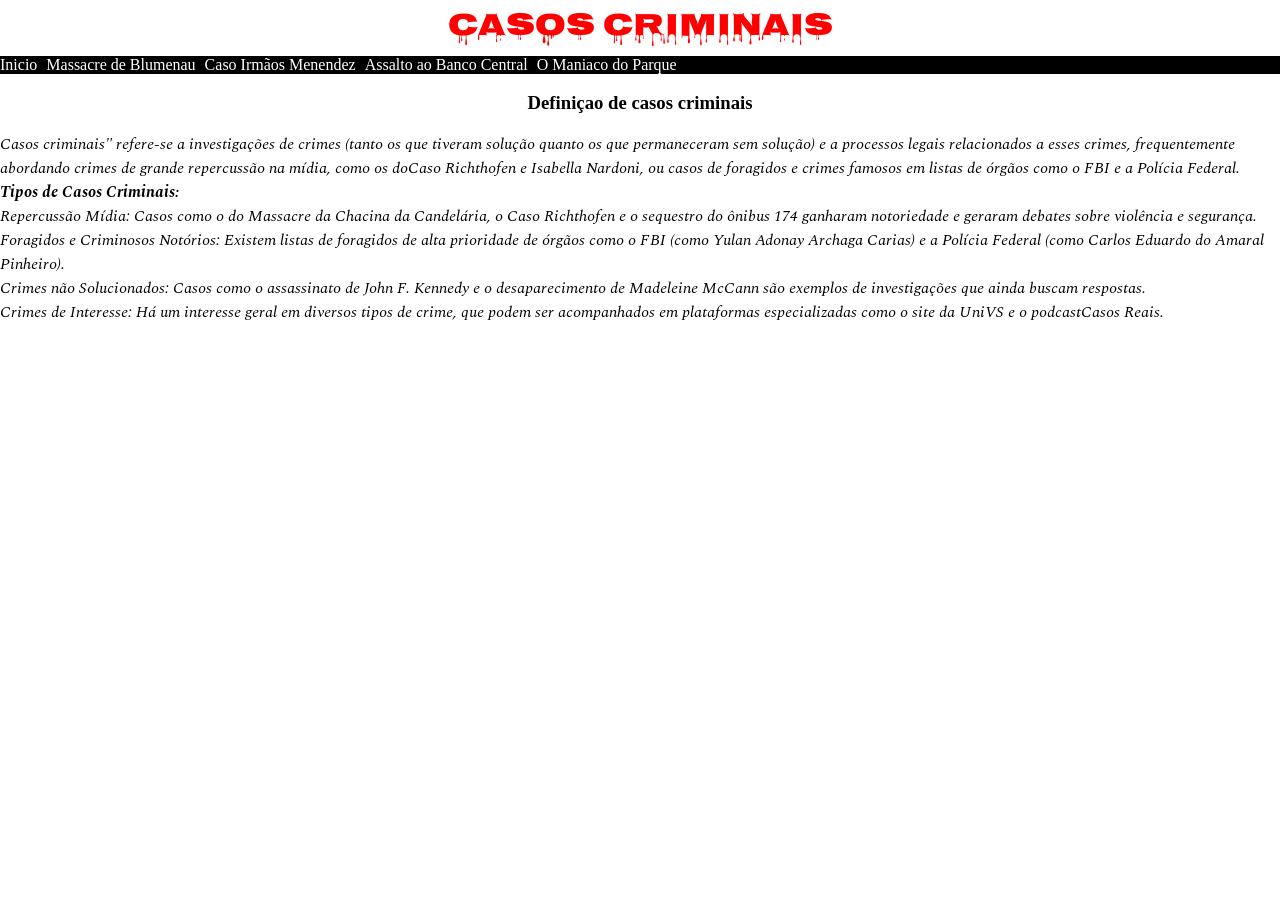
==== index.html @ f0807013 "ajustando html" ====
<!DOCTYPE html>
<html lang="en">
<head>
    <meta charset="UTF-8">
    <meta name="viewport" content="width=device-width, initial-scale=1.0">
    <title>casos criminais</title>
    <link rel="preconnect" href="https://fonts.googleapis.com">
<link rel="preconnect" href="https://fonts.gstatic.com" crossorigin>
<link href="https://fonts.googleapis.com/css2?family=Nosifer&family=Spectral:ital,wght@0,200;0,300;0,400;0,500;0,600;0,700;0,800;1,200;1,300;1,400;1,500;1,600;1,700;1,800&display=swap" rel="stylesheet">
    <link rel="stylesheet" href="./style.css">
</head>
<body >
    <center>
    <div>
        <h1 class="nosifer-regular">Casos Criminais</h1>
    </div>
    
    <nav class="navbar">
    <ul>
         <li><a href="./index.html">Inicio</a></li>
        <li><a href="./caso-1/index.html">Massacre de Blumenau</a></li>
        <li><a href="./caso-2/index.html">Caso Irmãos Menendez</a></li>
        <li><a href="./caso-3/index.html">Assalto ao Banco Central</a></li>
        <li><a href="./caso-4/index.html">O Maniaco do Parque</a></li>
        <li> <a href="sobre.html"></a></li>
        </ul>
    </nav>
    <br>
    <h3> Definiçao de casos criminais</h3>
    </center>
        <br>
    <p class="spectral-regular-italic">Casos criminais" refere-se a investigações de crimes (tanto os que tiveram solução quanto os que permaneceram sem solução) e a processos legais relacionados a esses crimes, frequentemente abordando crimes de grande repercussão na mídia, como os doCaso Richthofen e Isabella Nardoni, ou casos de foragidos e crimes famosos em listas de órgãos como o FBI e a Polícia Federal. 
        <br>
        <b>Tipos de Casos Criminais: </b>
        <br>
        Repercussão Mídia: Casos como o do Massacre da Chacina da Candelária, o Caso Richthofen e o sequestro do ônibus 174 ganharam notoriedade e geraram debates sobre violência e segurança. 
        <br>
        Foragidos e Criminosos Notórios: Existem listas de foragidos de alta prioridade de órgãos como o FBI (como Yulan Adonay Archaga Carias) e a Polícia Federal (como Carlos Eduardo do Amaral Pinheiro). 
        <br>
        Crimes não Solucionados: Casos como o assassinato de John F. Kennedy e o desaparecimento de Madeleine McCann são exemplos de investigações que ainda buscam respostas. 
        <br>
        Crimes de Interesse: Há um interesse geral em diversos tipos de crime, que podem ser acompanhados em plataformas especializadas como o site da UniVS e o podcastCasos Reais. 
       <br>
       
    </p>

</body>
</html>
---- style.css ----
/*varieveis*/
:root{
    --green:#332134
}
/*resert do css*/
*{
    margin: 0;
    padding: 0;
    box-sizing: border-box;
}

.navbar{
    background-color: rgb(0, 0, 0);
    color: rgb(255, 255, 255);
}
.navbar ul{
    display: flex;
    gap: 9px;
    list-style: none;
}
.navbar a {
  color: white;
  text-decoration: none;
}
header{
    position: relative;
}

header h3{
    position: absolute;
    left: calc(50%);
    transform: translateX(-50%);
}
.spectral-extralight {
  font-family: "Spectral", serif;
  font-weight: 200;
  font-style: normal;
}

.spectral-light {
  font-family: "Spectral", serif;
  font-weight: 300;
  font-style: normal;
}

.spectral-regular {
  font-family: "Spectral", serif;
  font-weight: 400;
  font-style: normal;
}

.spectral-medium {
  font-family: "Spectral", serif;
  font-weight: 500;
  font-style: normal;
}

.spectral-semibold {
  font-family: "Spectral", serif;
  font-weight: 600;
  font-style: normal;
}

.spectral-bold {
  font-family: "Spectral", serif;
  font-weight: 700;
  font-style: normal;
}

.spectral-extrabold {
  font-family: "Spectral", serif;
  font-weight: 800;
  font-style: normal;
}

.spectral-extralight-italic {
  font-family: "Spectral", serif;
  font-weight: 200;
  font-style: italic;
}

.spectral-light-italic {
  font-family: "Spectral", serif;
  font-weight: 300;
  font-style: italic;
}

.spectral-regular-italic {
  font-family: "Spectral", serif;
  font-weight: 400;
  font-style: italic;
}

.spectral-medium-italic {
  font-family: "Spectral", serif;
  font-weight: 500;
  font-style: italic;
}

.spectral-semibold-italic {
  font-family: "Spectral", serif;
  font-weight: 600;
  font-style: italic;
}

.spectral-bold-italic {
  font-family: "Spectral", serif;
  font-weight: 700;
  font-style: italic;
}

.spectral-extrabold-italic {
  font-family: "Spectral", serif;
  font-weight: 800;
  font-style: italic;
}
.nosifer-regular {
  font-family: "Nosifer", sans-serif;
  font-weight: 400;
  font-style: normal;
  color: red;
}
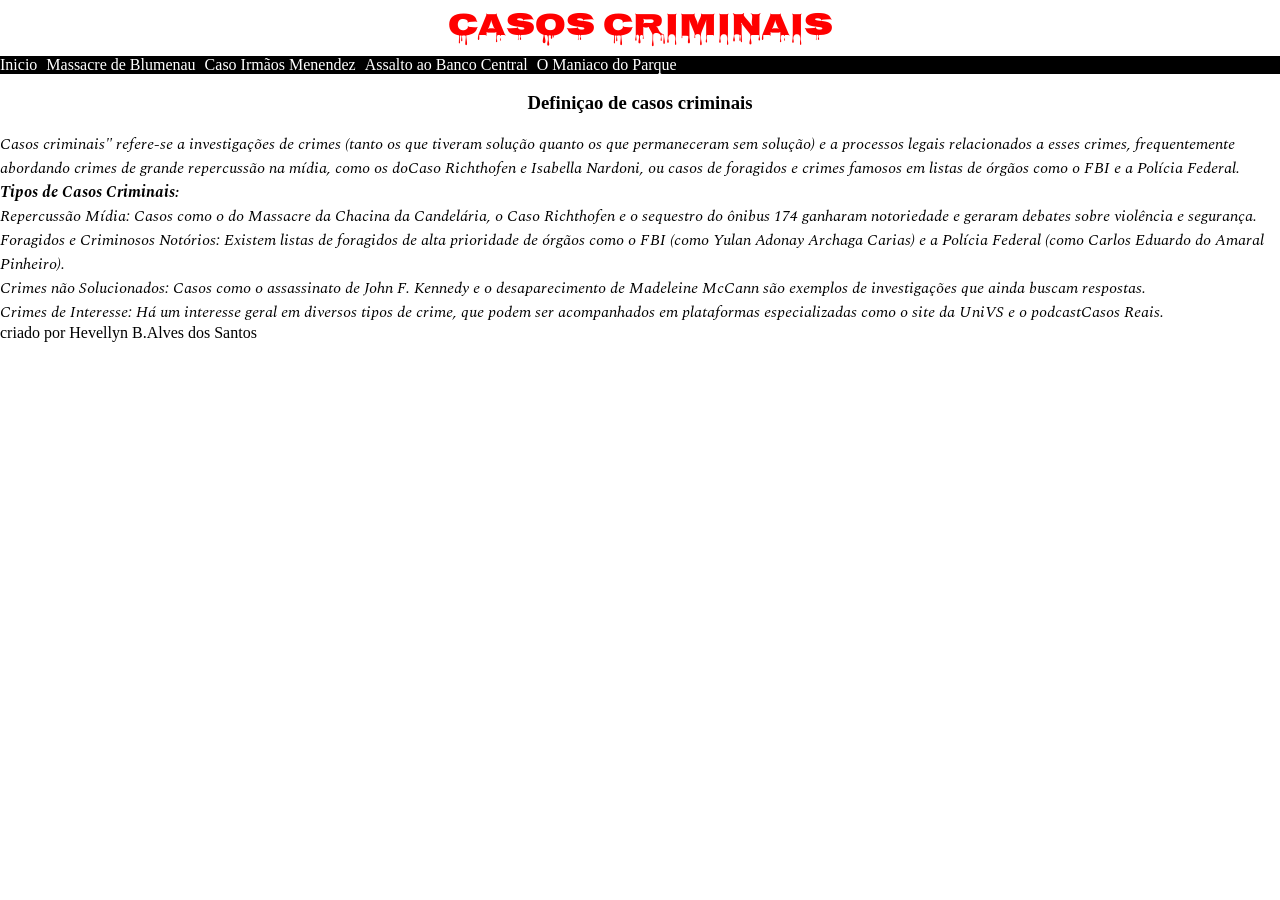
==== commit 26a5b677: "subindo modificações" ====
--- a/index.html
+++ b/index.html
@@ -1,48 +1,63 @@
 <!DOCTYPE html>
 <html lang="en">
+
 <head>
     <meta charset="UTF-8">
     <meta name="viewport" content="width=device-width, initial-scale=1.0">
     <title>casos criminais</title>
     <link rel="preconnect" href="https://fonts.googleapis.com">
-<link rel="preconnect" href="https://fonts.gstatic.com" crossorigin>
-<link href="https://fonts.googleapis.com/css2?family=Nosifer&family=Spectral:ital,wght@0,200;0,300;0,400;0,500;0,600;0,700;0,800;1,200;1,300;1,400;1,500;1,600;1,700;1,800&display=swap" rel="stylesheet">
+    <link rel="preconnect" href="https://fonts.gstatic.com" crossorigin>
+    <link
+        href="https://fonts.googleapis.com/css2?family=Nosifer&family=Spectral:ital,wght@0,200;0,300;0,400;0,500;0,600;0,700;0,800;1,200;1,300;1,400;1,500;1,600;1,700;1,800&display=swap"
+        rel="stylesheet">
     <link rel="stylesheet" href="./style.css">
 </head>
-<body >
+
+<body>
     <center>
-    <div>
-        <h1 class="nosifer-regular">Casos Criminais</h1>
-    </div>
-    
-    <nav class="navbar">
-    <ul>
-         <li><a href="./index.html">Inicio</a></li>
-        <li><a href="./caso-1/index.html">Massacre de Blumenau</a></li>
-        <li><a href="./caso-2/index.html">Caso Irmãos Menendez</a></li>
-        <li><a href="./caso-3/index.html">Assalto ao Banco Central</a></li>
-        <li><a href="./caso-4/index.html">O Maniaco do Parque</a></li>
-        <li> <a href="sobre.html"></a></li>
-        </ul>
-    </nav>
+        <div>
+            <h1 class="nosifer-regular">Casos Criminais</h1>
+        </div>
+
+        <nav class="navbar">
+            <ul>
+                <li><a href="./index.html">Inicio</a></li>
+                <li><a href="./caso-1/index.html">Massacre de Blumenau</a></li>
+                <li><a href="./caso-2/index.html">Caso Irmãos Menendez</a></li>
+                <li><a href="./caso-3/index.html">Assalto ao Banco Central</a></li>
+                <li><a href="./caso-4/index.html">O Maniaco do Parque</a></li>
+                <li> <a href="sobre.html"></a></li>
+            </ul>
+        </nav>
+        <br>
+        <h3> Definiçao de casos criminais</h3>
+    </center>
     <br>
-    <h3> Definiçao de casos criminais</h3>
-    </center>
-        <br>
-    <p class="spectral-regular-italic">Casos criminais" refere-se a investigações de crimes (tanto os que tiveram solução quanto os que permaneceram sem solução) e a processos legais relacionados a esses crimes, frequentemente abordando crimes de grande repercussão na mídia, como os doCaso Richthofen e Isabella Nardoni, ou casos de foragidos e crimes famosos em listas de órgãos como o FBI e a Polícia Federal. 
+    <p class="spectral-regular-italic">Casos criminais" refere-se a investigações de crimes (tanto os que tiveram
+        solução quanto os que permaneceram sem solução) e a processos legais relacionados a esses crimes, frequentemente
+        abordando crimes de grande repercussão na mídia, como os doCaso Richthofen e Isabella Nardoni, ou casos de
+        foragidos e crimes famosos em listas de órgãos como o FBI e a Polícia Federal.
         <br>
         <b>Tipos de Casos Criminais: </b>
         <br>
-        Repercussão Mídia: Casos como o do Massacre da Chacina da Candelária, o Caso Richthofen e o sequestro do ônibus 174 ganharam notoriedade e geraram debates sobre violência e segurança. 
+        Repercussão Mídia: Casos como o do Massacre da Chacina da Candelária, o Caso Richthofen e o sequestro do ônibus
+        174 ganharam notoriedade e geraram debates sobre violência e segurança.
         <br>
-        Foragidos e Criminosos Notórios: Existem listas de foragidos de alta prioridade de órgãos como o FBI (como Yulan Adonay Archaga Carias) e a Polícia Federal (como Carlos Eduardo do Amaral Pinheiro). 
+        Foragidos e Criminosos Notórios: Existem listas de foragidos de alta prioridade de órgãos como o FBI (como Yulan
+        Adonay Archaga Carias) e a Polícia Federal (como Carlos Eduardo do Amaral Pinheiro).
         <br>
-        Crimes não Solucionados: Casos como o assassinato de John F. Kennedy e o desaparecimento de Madeleine McCann são exemplos de investigações que ainda buscam respostas. 
+        Crimes não Solucionados: Casos como o assassinato de John F. Kennedy e o desaparecimento de Madeleine McCann são
+        exemplos de investigações que ainda buscam respostas.
         <br>
-        Crimes de Interesse: Há um interesse geral em diversos tipos de crime, que podem ser acompanhados em plataformas especializadas como o site da UniVS e o podcastCasos Reais. 
-       <br>
-       
+        Crimes de Interesse: Há um interesse geral em diversos tipos de crime, que podem ser acompanhados em plataformas
+        especializadas como o site da UniVS e o podcastCasos Reais.
+        <br>
+
     </p>
+    
+<footer> criado por Hevellyn B.Alves dos Santos</footer>
+
 
 </body>
-</html>+
+</html>
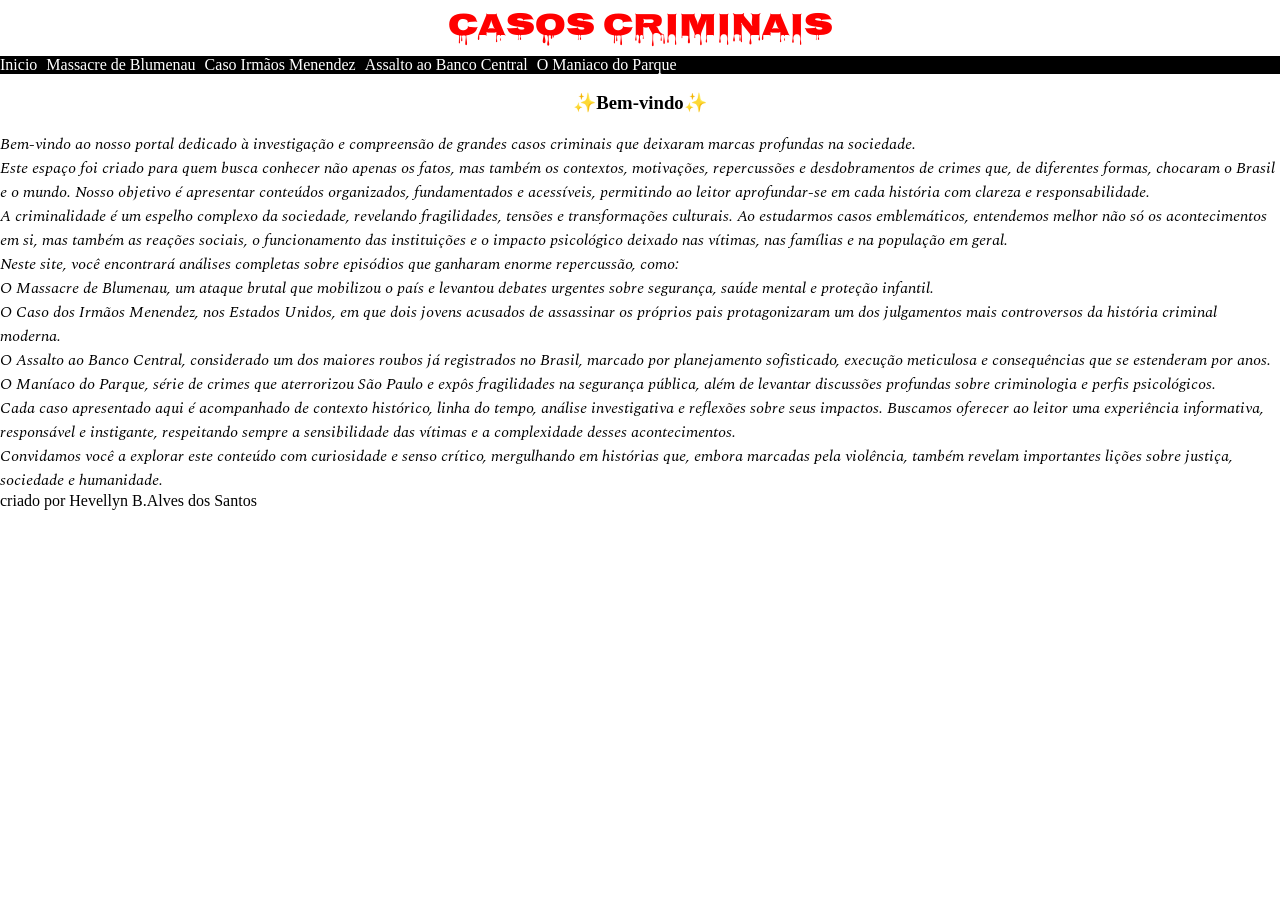
==== commit 80e64666: "subindo projeto" ====
--- a/index.html
+++ b/index.html
@@ -30,29 +30,28 @@
             </ul>
         </nav>
         <br>
-        <h3> Definiçao de casos criminais</h3>
+        <h3> ✨Bem-vindo✨</h3>
     </center>
     <br>
-    <p class="spectral-regular-italic">Casos criminais" refere-se a investigações de crimes (tanto os que tiveram
-        solução quanto os que permaneceram sem solução) e a processos legais relacionados a esses crimes, frequentemente
-        abordando crimes de grande repercussão na mídia, como os doCaso Richthofen e Isabella Nardoni, ou casos de
-        foragidos e crimes famosos em listas de órgãos como o FBI e a Polícia Federal.
+    <p class="spectral-regular-italic">Bem-vindo ao nosso portal dedicado à investigação e compreensão de grandes casos criminais que deixaram marcas profundas na sociedade.
         <br>
-        <b>Tipos de Casos Criminais: </b>
-        <br>
-        Repercussão Mídia: Casos como o do Massacre da Chacina da Candelária, o Caso Richthofen e o sequestro do ônibus
-        174 ganharam notoriedade e geraram debates sobre violência e segurança.
-        <br>
-        Foragidos e Criminosos Notórios: Existem listas de foragidos de alta prioridade de órgãos como o FBI (como Yulan
-        Adonay Archaga Carias) e a Polícia Federal (como Carlos Eduardo do Amaral Pinheiro).
-        <br>
-        Crimes não Solucionados: Casos como o assassinato de John F. Kennedy e o desaparecimento de Madeleine McCann são
-        exemplos de investigações que ainda buscam respostas.
-        <br>
-        Crimes de Interesse: Há um interesse geral em diversos tipos de crime, que podem ser acompanhados em plataformas
-        especializadas como o site da UniVS e o podcastCasos Reais.
-        <br>
-
+Este espaço foi criado para quem busca conhecer não apenas os fatos, mas também os contextos, motivações, repercussões e desdobramentos de crimes que, de diferentes formas, chocaram o Brasil e o mundo. Nosso objetivo é apresentar conteúdos organizados, fundamentados e acessíveis, permitindo ao leitor aprofundar-se em cada história com clareza e responsabilidade.
+<br>
+A criminalidade é um espelho complexo da sociedade, revelando fragilidades, tensões e transformações culturais. Ao estudarmos casos emblemáticos, entendemos melhor não só os acontecimentos em si, mas também as reações sociais, o funcionamento das instituições e o impacto psicológico deixado nas vítimas, nas famílias e na população em geral.
+<br>
+Neste site, você encontrará análises completas sobre episódios que ganharam enorme repercussão, como:
+<br>
+O Massacre de Blumenau, um ataque brutal que mobilizou o país e levantou debates urgentes sobre segurança, saúde mental e proteção infantil.
+<br>
+O Caso dos Irmãos Menendez, nos Estados Unidos, em que dois jovens acusados de assassinar os próprios pais protagonizaram um dos julgamentos mais controversos da história criminal moderna.
+<br>
+O Assalto ao Banco Central, considerado um dos maiores roubos já registrados no Brasil, marcado por planejamento sofisticado, execução meticulosa e consequências que se estenderam por anos.
+<br>
+O Maníaco do Parque, série de crimes que aterrorizou São Paulo e expôs fragilidades na segurança pública, além de levantar discussões profundas sobre criminologia e perfis psicológicos.
+<br>
+Cada caso apresentado aqui é acompanhado de contexto histórico, linha do tempo, análise investigativa e reflexões sobre seus impactos. Buscamos oferecer ao leitor uma experiência informativa, responsável e instigante, respeitando sempre a sensibilidade das vítimas e a complexidade desses acontecimentos.
+<br>
+Convidamos você a explorar este conteúdo com curiosidade e senso crítico, mergulhando em histórias que, embora marcadas pela violência, também revelam importantes lições sobre justiça, sociedade e humanidade.
     </p>
     
 <footer> criado por Hevellyn B.Alves dos Santos</footer>
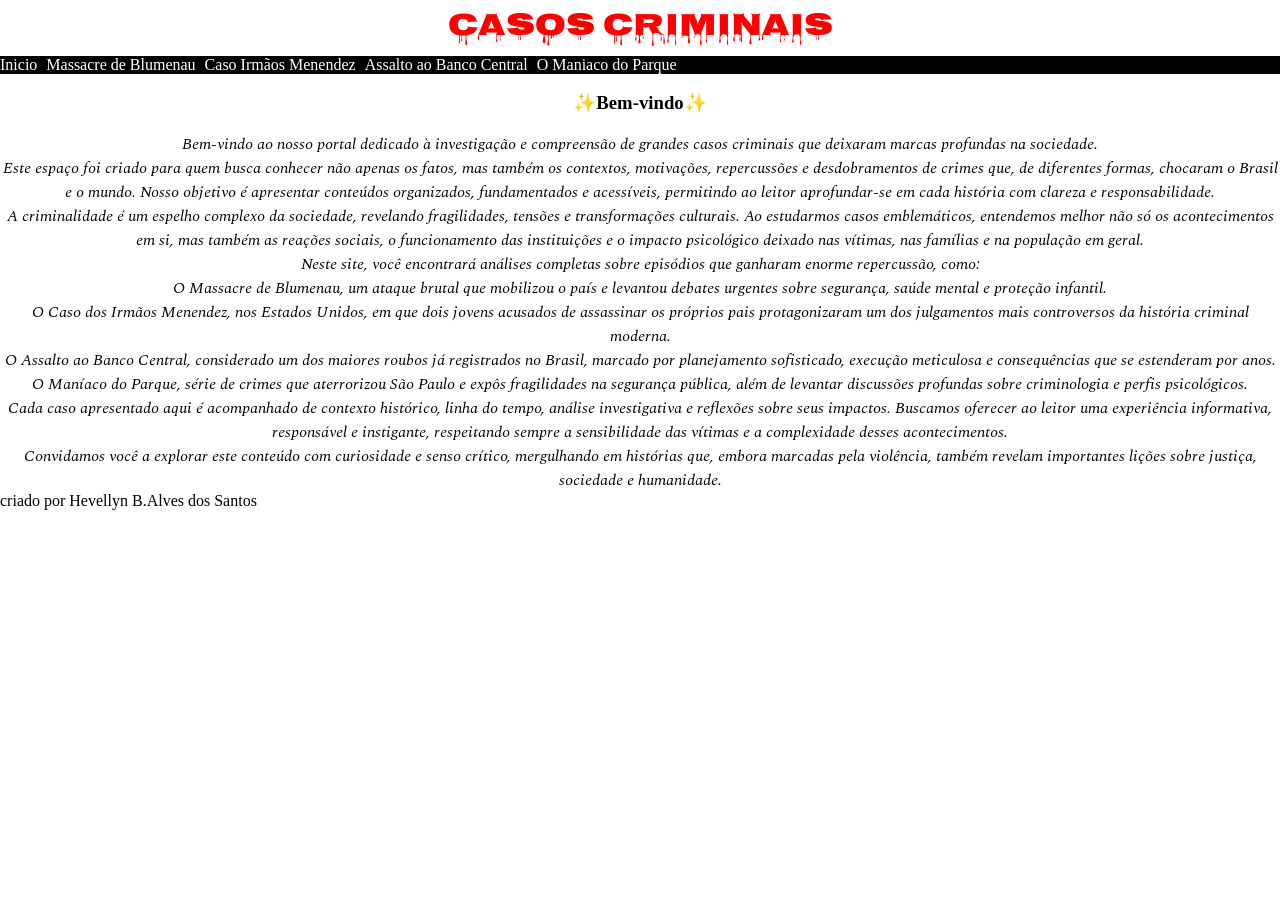
==== commit e1215a4f: "subindo alteraçao" ====
--- a/index.html
+++ b/index.html
@@ -31,8 +31,9 @@
         </nav>
         <br>
         <h3> ✨Bem-vindo✨</h3>
-    </center>
+    
     <br>
+    
     <p class="spectral-regular-italic">Bem-vindo ao nosso portal dedicado à investigação e compreensão de grandes casos criminais que deixaram marcas profundas na sociedade.
         <br>
 Este espaço foi criado para quem busca conhecer não apenas os fatos, mas também os contextos, motivações, repercussões e desdobramentos de crimes que, de diferentes formas, chocaram o Brasil e o mundo. Nosso objetivo é apresentar conteúdos organizados, fundamentados e acessíveis, permitindo ao leitor aprofundar-se em cada história com clareza e responsabilidade.
@@ -53,7 +54,7 @@
 <br>
 Convidamos você a explorar este conteúdo com curiosidade e senso crítico, mergulhando em histórias que, embora marcadas pela violência, também revelam importantes lições sobre justiça, sociedade e humanidade.
     </p>
-    
+    </center>
 <footer> criado por Hevellyn B.Alves dos Santos</footer>
 
 
